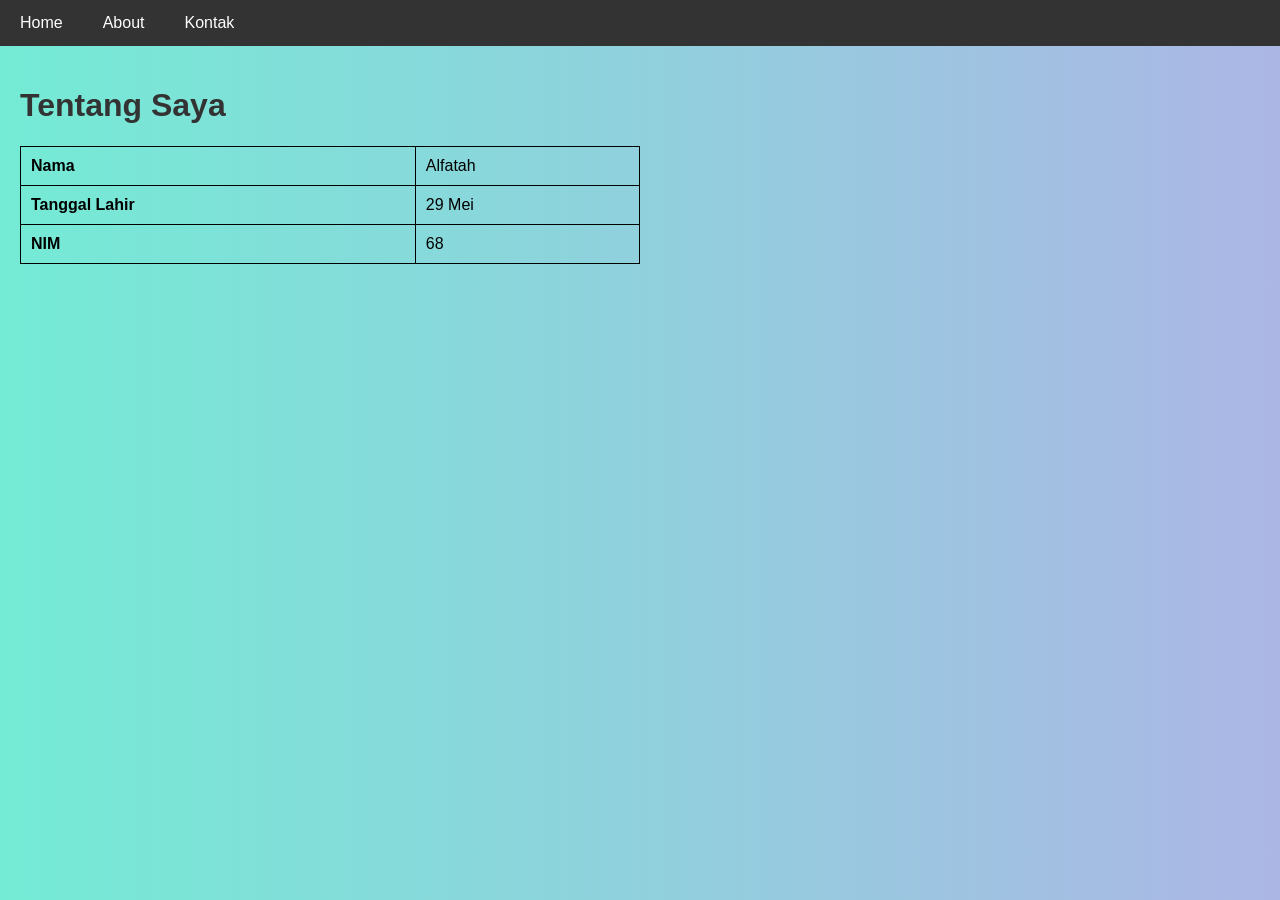
==== about.html @ 7d961999 "semua web" ====
<!DOCTYPE html>
<html>
<head>
    <title>About</title>
    <link rel="stylesheet" href="style.css">
</head>
<body>

<div class="navbar">
    <a href="index.html">Home</a>
    <a href="about.html">About</a>
    <a href="contact.html">Kontak</a>
</div>

<div class="container">
    <h1>Tentang Saya</h1>

    <table>
        <tr>
            <th>Nama</th>
            <td>Alfatah</td>
        </tr>
        <tr>
            <th>Tanggal Lahir</th>
            <td>29 Mei</td>
        </tr>
        <tr>
            <th>NIM</th>
            <td>68</td>
        </tr>
    </table>

</div>

</body>
</html>
---- style.css ----
/* Reset dasar */
body {
    margin: 0;
    font-family: Arial, sans-serif;
    background: linear-gradient(to right, #74ebd5, #ACB6E5);
}

/* Navbar */
.navbar {
    background-color: #333;
    overflow: hidden;
}

.navbar a {
    float: left;
    color: white;
    padding: 14px 20px;
    text-decoration: none;
    transition: 0.3s;
}

/* Hover (transisi) */
.navbar a:hover {
    background-color: #575757;
    transform: scale(1.1);
}

/* Konten */
.container {
    padding: 20px;
    animation: fadeIn 1s ease-in;
}

/* Animasi */
@keyframes fadeIn {
    from {
        opacity: 0;
        transform: translateY(20px);
    }
    to {
        opacity: 1;
        transform: translateY(0);
    }
}

/* Judul */
h1 {
    color: #333;
}

/* Table */
table {
    border-collapse: collapse;
    width: 50%;
}

table, th, td {
    border: 1px solid black;
}

th, td {
    padding: 10px;
    text-align: left;
}
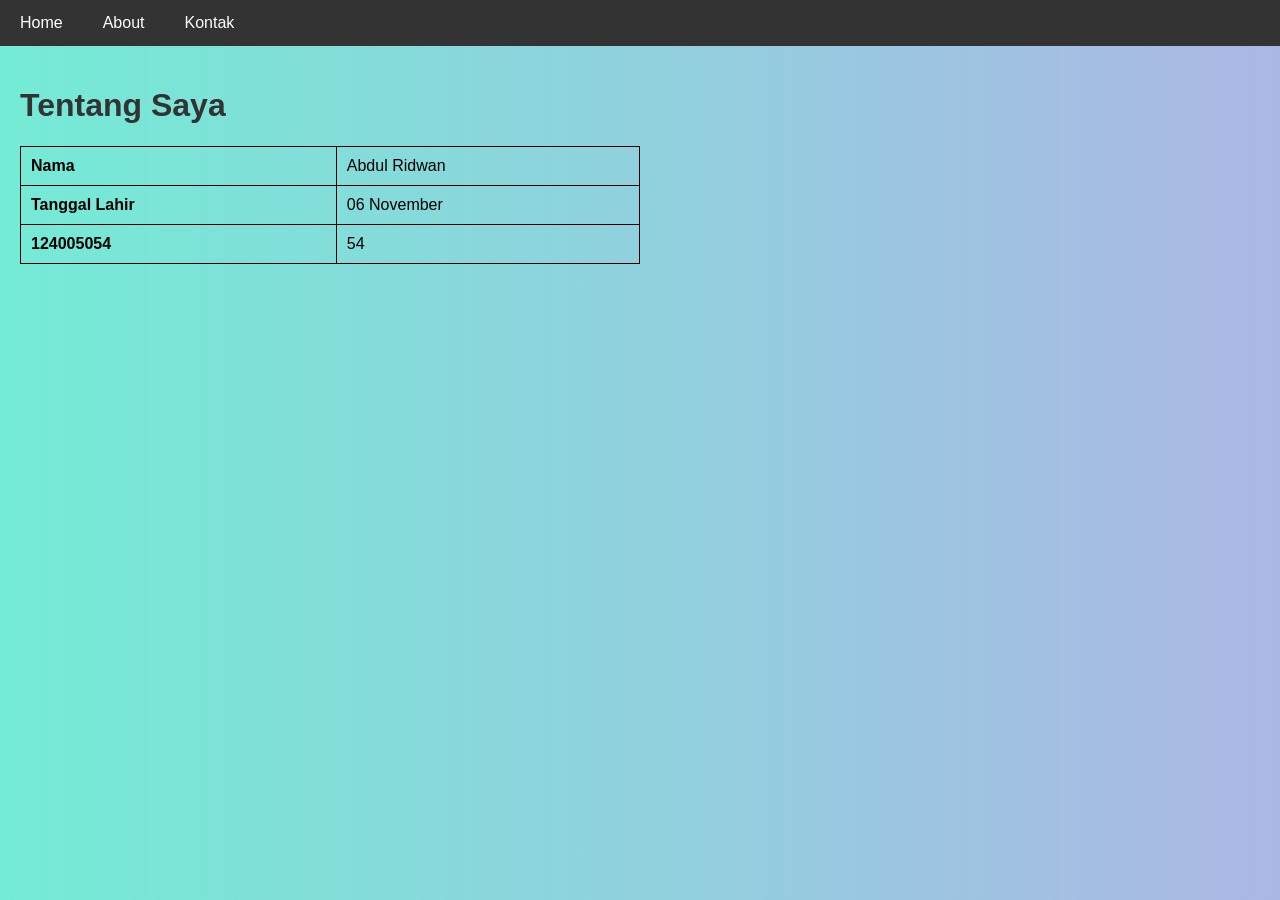
==== commit d3f5e893: "About dan kontak" ====
--- a/about.html
+++ b/about.html
@@ -18,15 +18,15 @@
     <table>
         <tr>
             <th>Nama</th>
-            <td>Alfatah</td>
+            <td>Abdul Ridwan</td>
         </tr>
         <tr>
             <th>Tanggal Lahir</th>
-            <td>29 Mei</td>
+            <td>06 November</td>
         </tr>
         <tr>
-            <th>NIM</th>
-            <td>68</td>
+            <th>124005054</th>
+            <td>54</td>
         </tr>
     </table>
 
